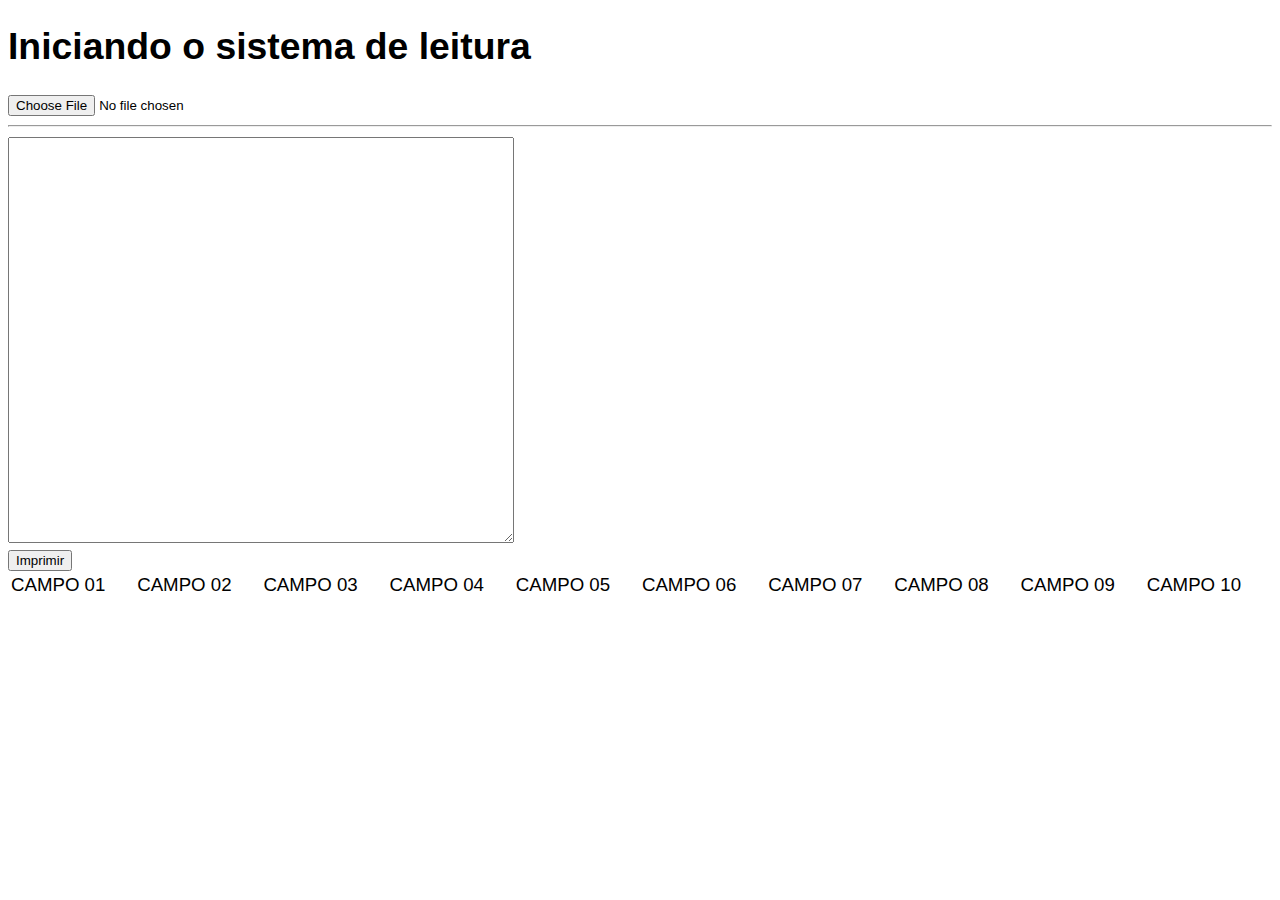
==== eu.html @ c8b66a11 "Arquivo de Teste" ====
<!DOCTYPE html>
<html lang="pt-br">
<head>
    <meta charset="UTF-8">
    <meta name="viewport" content="width=device-width, initial-scale=1.0">
    <link rel="stylesheet" type="text/css" href="style.css" />
    <title>Ler Arquivos</title>
</head>
<body>
    <h1>Iniciando o sistema de leitura</h1>

    
    <input type="file" id="myFile">
    <hr>
    <textarea style="width:500px;height: 400px" id="output"></textarea>

    <form>
        <input type="button" name="imprimir" value="Imprimir" onclick="window.print(myFile);">
    </form>

    <table width="100%" border-style="1">
        <tr>
          <td>CAMPO 01</td>
          <td>CAMPO 02</td>
          <td>CAMPO 03</td>
          <td>CAMPO 04</td>
          <td>CAMPO 05</td>
          <td>CAMPO 06</td>
          <td>CAMPO 07</td>
          <td>CAMPO 08</td>
          <td>CAMPO 09</td>
          <td>CAMPO 10</td>
        </tr>
      </table>

  <script src="script.js"></script>
</body>
</html>
---- style.css ----
body{
    background-color: white;
    color: black;
    font: normal 14pt Arial;
}
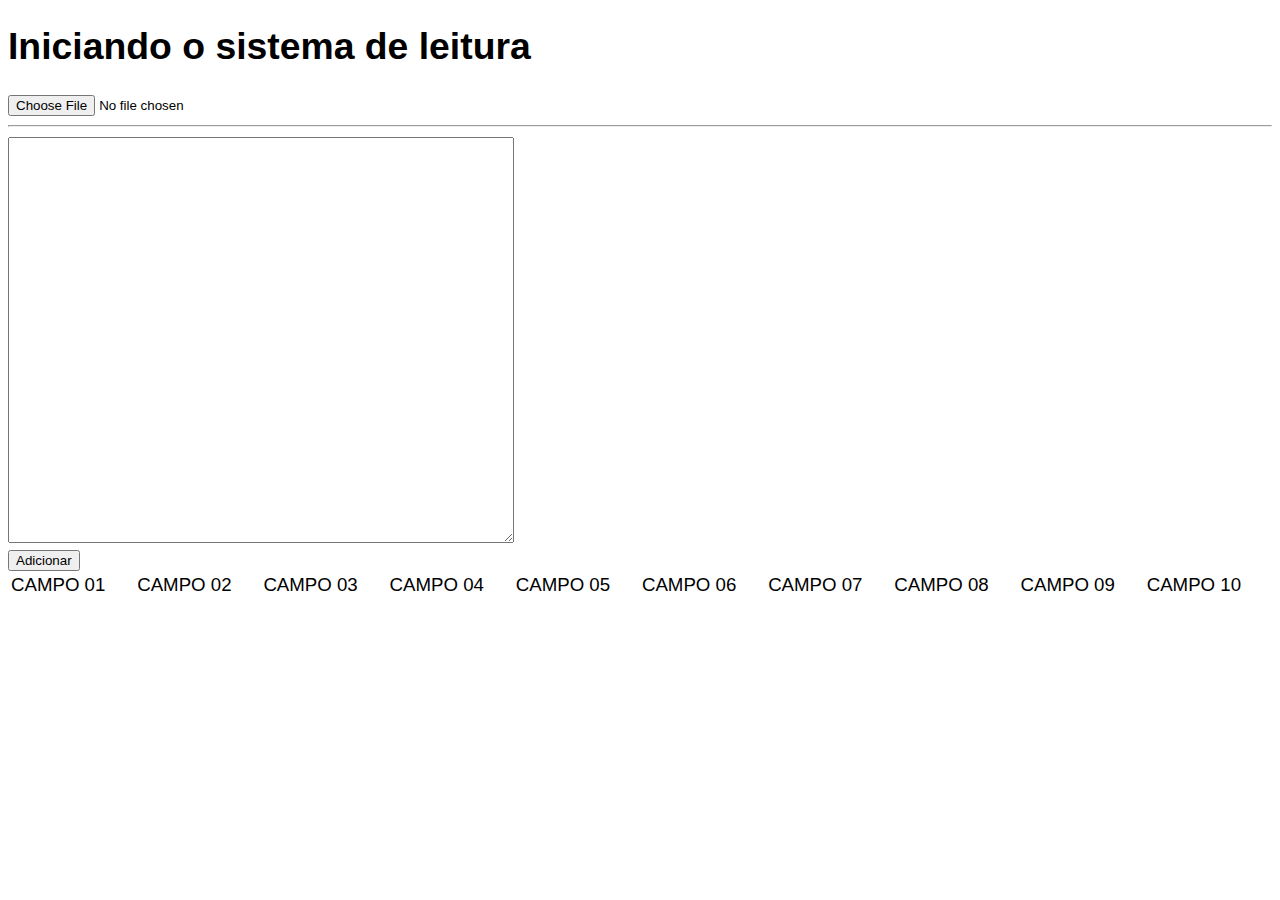
==== commit fb17b55e: "Eu" ====
--- a/eu.html
+++ b/eu.html
@@ -14,9 +14,9 @@
     <hr>
     <textarea style="width:500px;height: 400px" id="output"></textarea>
 
-    <form>
-        <input type="button" name="imprimir" value="Imprimir" onclick="window.print(myFile);">
-    </form>
+    <div>
+        <input type="button" value="Adicionar" onclick="imprimir()"> 
+    </div>
 
     <table width="100%" border-style="1">
         <tr>
@@ -33,6 +33,6 @@
         </tr>
       </table>
 
-  <script src="script.js"></script>
+  <script src="eu.js"></script>
 </body>
 </html>